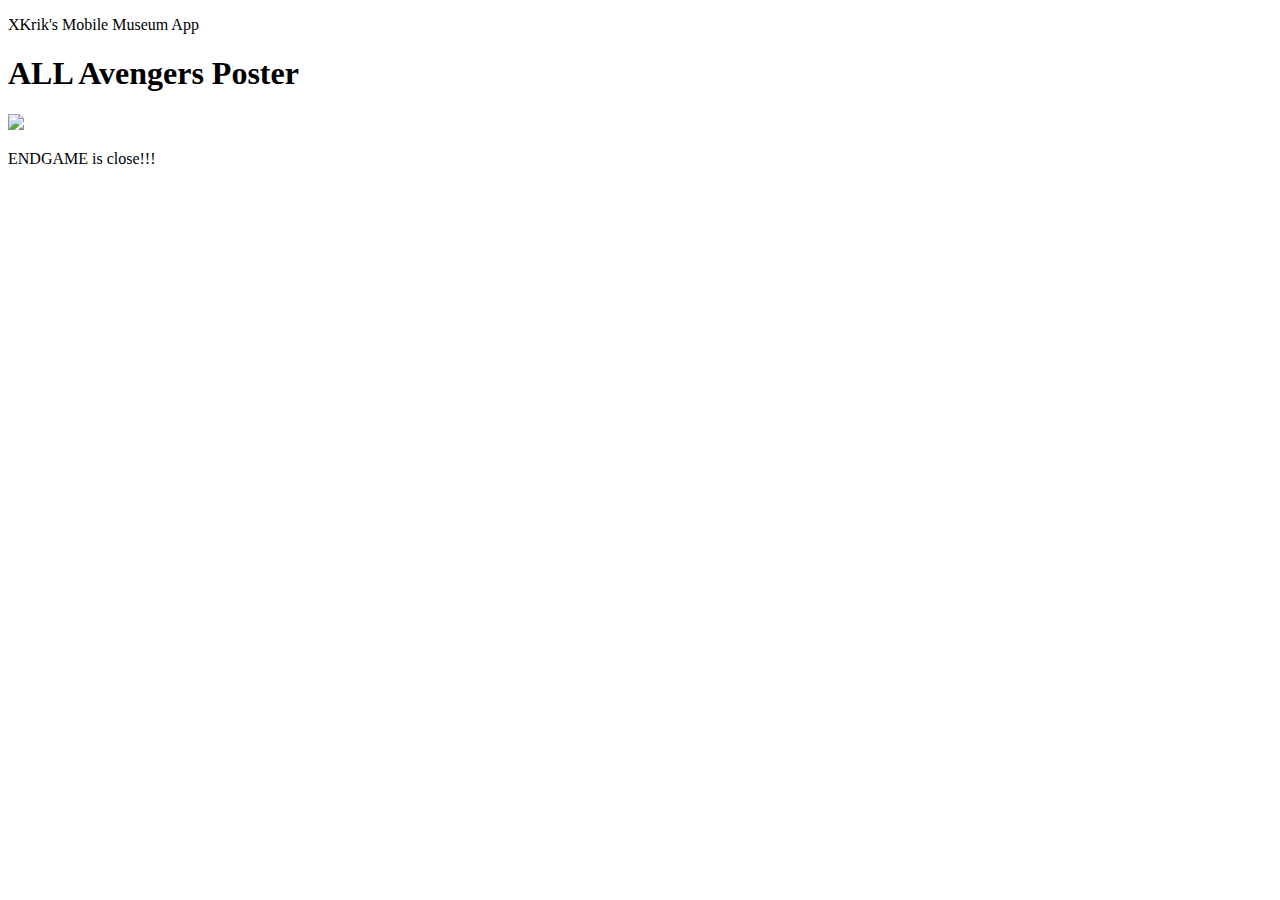
==== pages/detail-page.html @ 2c22cdd2 "Merge pull request #1 from xkrik/feat/structure-index-and-detail-page" ====
<!DOCTYPE html>
<html>
    <head>
    <title>Avengers Poster</title>
    </head>
    <body>
        <main>
          <section id="content">
            <p>XKrik's Mobile Museum App</p>
            <h1>ALL Avengers Poster</h1>
            <img src="https://fsmedia.imgix.net/89/15/37/4f/6fbe/4e12/b0ab/cf34c5c82384/1065888510031083264138406362611325267236164ojpg.jpeg?rect=0%2C412%2C2048%2C1024&auto=format%2Ccompress&dpr=2&w=650">
          </section>    
        </main> 
      
        <footer>
          <p>ENDGAME is close!!!</p>
        </footer>
      
      
    </body>
</html>
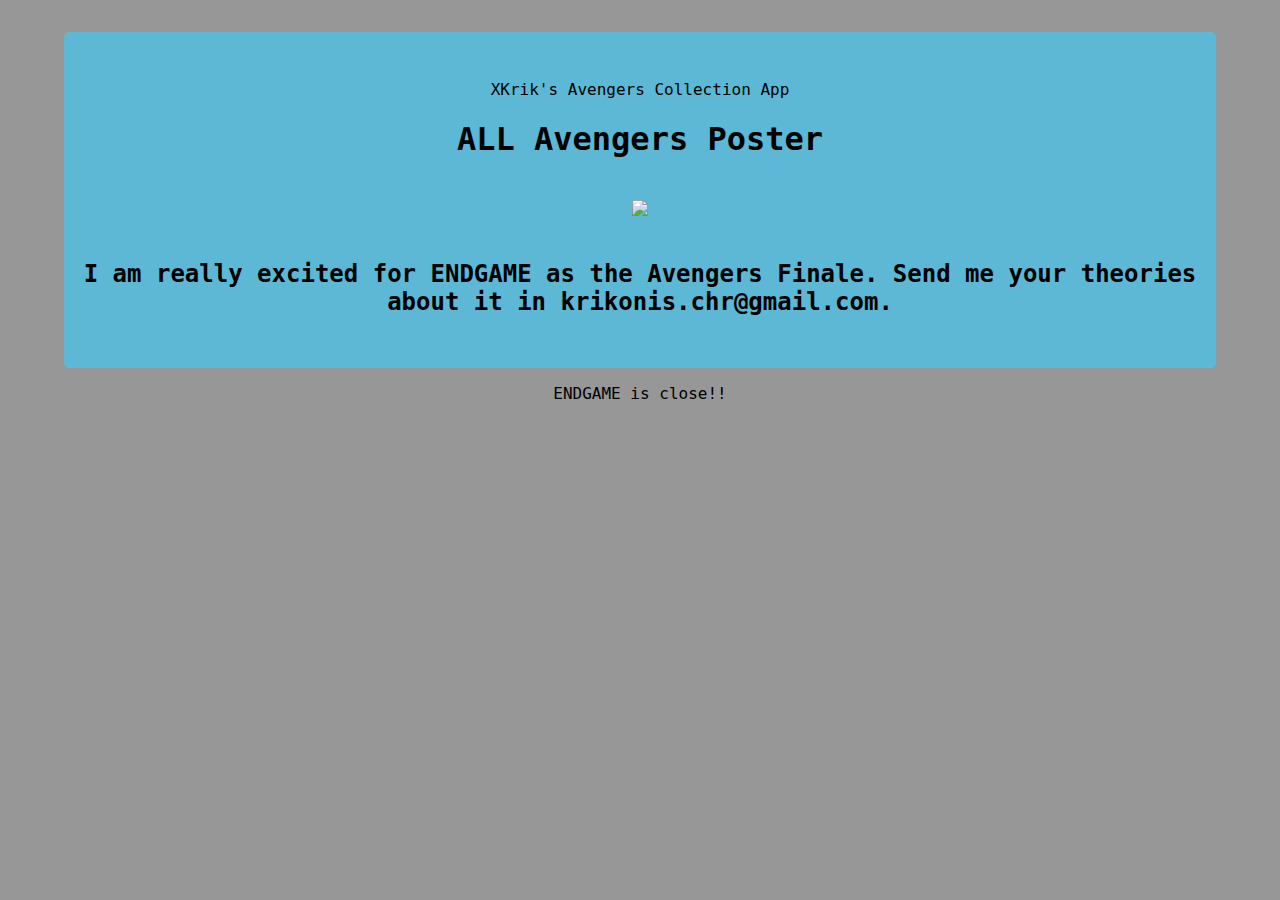
==== commit 708ff855: "Style detail page" ====
--- a/pages/detail-page.html
+++ b/pages/detail-page.html
@@ -2,18 +2,20 @@
 <html>
     <head>
     <title>Avengers Poster</title>
+    <link rel="stylesheet" type="text/css" media="screen" href="detail-page.css">
     </head>
     <body>
         <main>
           <section id="content">
-            <p>XKrik's Mobile Museum App</p>
+            <p>XKrik's Avengers Collection App</p>
             <h1>ALL Avengers Poster</h1>
-            <img src="https://fsmedia.imgix.net/89/15/37/4f/6fbe/4e12/b0ab/cf34c5c82384/1065888510031083264138406362611325267236164ojpg.jpeg?rect=0%2C412%2C2048%2C1024&auto=format%2Ccompress&dpr=2&w=650">
+            <img class="artObject" src="https://fsmedia.imgix.net/89/15/37/4f/6fbe/4e12/b0ab/cf34c5c82384/1065888510031083264138406362611325267236164ojpg.jpeg?rect=0%2C412%2C2048%2C1024&auto=format%2Ccompress&dpr=2&w=650">
+            <h2>I am really excited for ENDGAME as the Avengers Finale. Send me your theories about it in krikonis.chr@gmail.com.</h2>
           </section>    
         </main> 
       
         <footer>
-          <p>ENDGAME is close!!!</p>
+          <p>ENDGAME is close!!</p>
         </footer>
       
       
--- a/pages/detail-page.css
+++ b/pages/detail-page.css
@@ -0,0 +1,21 @@
+body {
+    background: #979797;
+    font-family: 'Inconsolata', monospace;
+    text-align: center;
+    margin: 0;
+    padding: 2rem 0;
+    width: 100%;
+}
+main {
+    background: rgb(92, 184, 212);
+    width: 90%;
+    margin: auto;
+    border-radius: 5px;
+    padding: 2rem 0;
+  }
+.artObject {
+    max-width: 95%;
+    max-height: 100%;
+    margin-top: 20px;
+    margin-bottom: 20px;
+   }
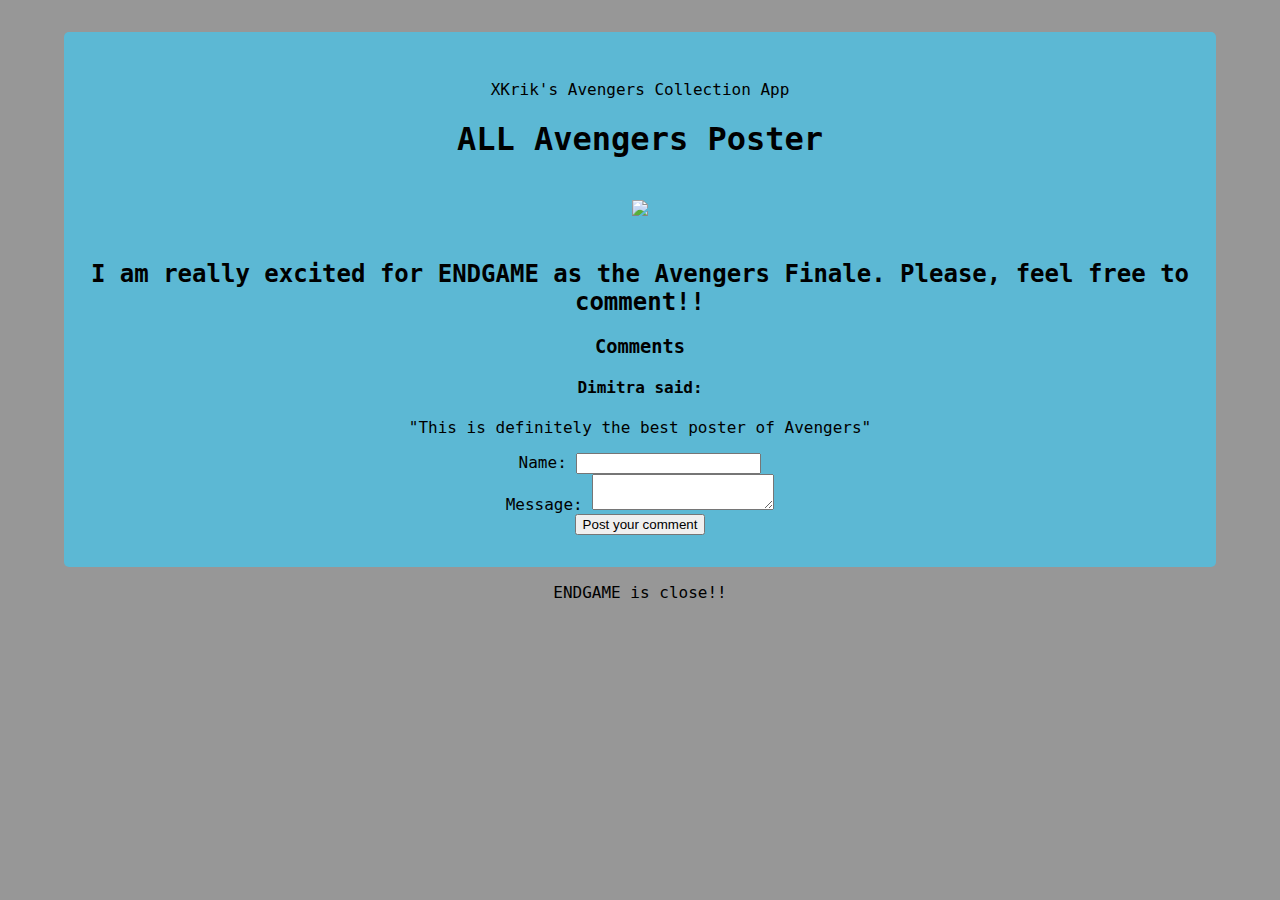
==== commit bcd872a5: "Minor changes" ====
--- a/pages/detail-page.html
+++ b/pages/detail-page.html
@@ -10,8 +10,35 @@
             <p>XKrik's Avengers Collection App</p>
             <h1>ALL Avengers Poster</h1>
             <img class="artObject" src="https://fsmedia.imgix.net/89/15/37/4f/6fbe/4e12/b0ab/cf34c5c82384/1065888510031083264138406362611325267236164ojpg.jpeg?rect=0%2C412%2C2048%2C1024&auto=format%2Ccompress&dpr=2&w=650">
-            <h2>I am really excited for ENDGAME as the Avengers Finale. Send me your theories about it in krikonis.chr@gmail.com.</h2>
-          </section>    
+            <h2>I am really excited for ENDGAME as the Avengers Finale. Please, feel free to comment!!</h2>
+          </section>  
+          <section id="comments">
+            <h3>Comments</h3>
+              
+          <section class="comment">
+            <h4>Dimitra said:</h4>
+              <p>"This is definitely the best poster of Avengers"</p>
+          </section>
+          </section>
+
+          <form onsubmit="submitComment(); return false">
+            
+            <div class="formSection">
+              <label for="name">Name:</label>
+              <input type="text" id="name">
+            </div>
+
+            <div class="formSection">
+              <label for="msg">Message:</label>
+              <textarea id="msg"></textarea>
+            </div>
+
+            <div class="button">
+              <button type="default">Post your comment</button>
+            </div>
+
+          </form> 
+
         </main> 
       
         <footer>
